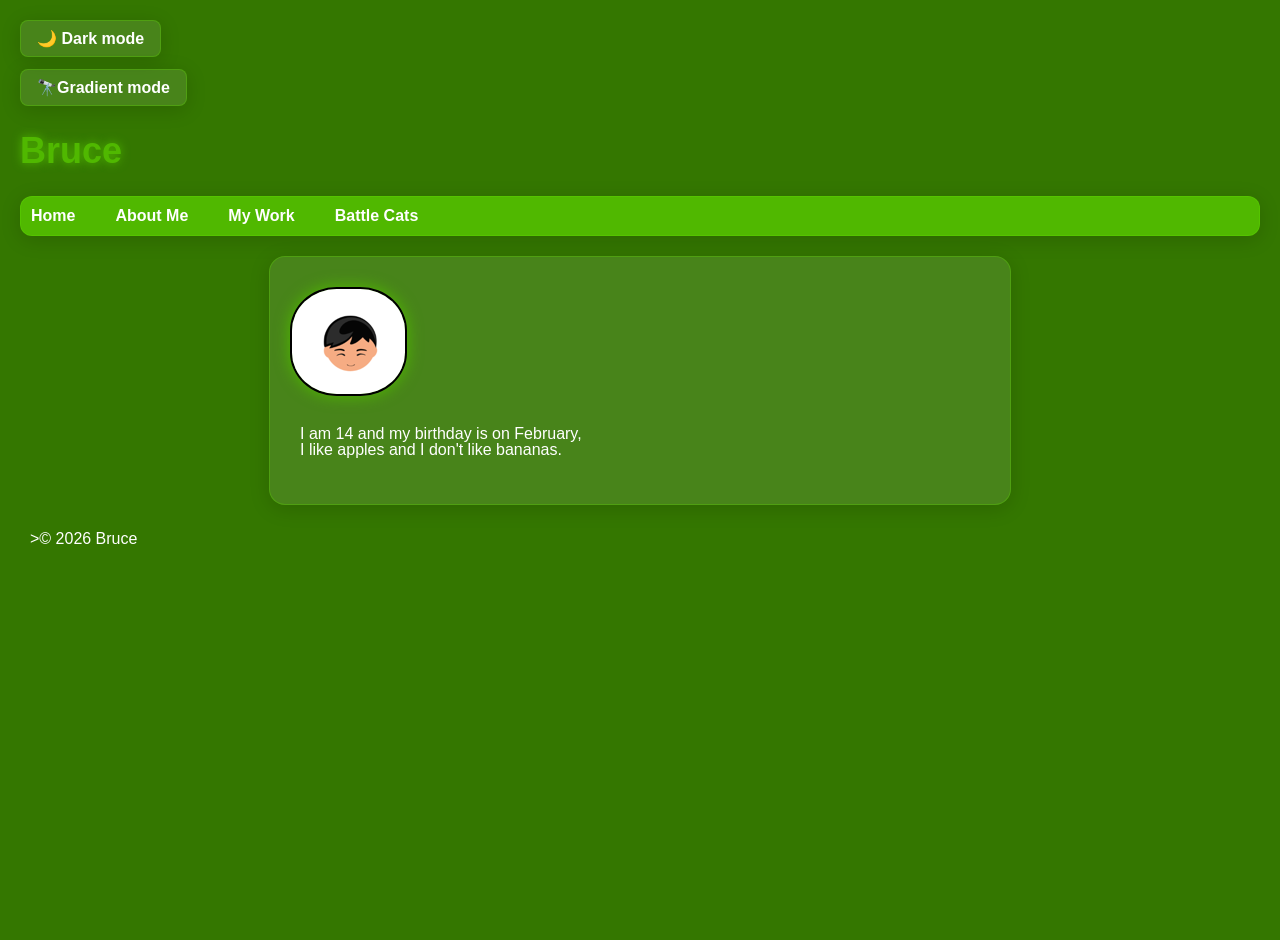
==== Index.html @ 91c333f7 "First Version of my studio code" ====
<!DOCTYPE html>
<html lang="en">
<head>
  <link rel="icon" href="images/favicon.ico.png">
    <meta name="description" content="A small page of my name and a picture that
    resemebles me.">
    <meta charset="UTF-8">
  <title>Bruce — Studio Profile</title>
  <link rel="stylesheet" href="css/style.css">
</head>
<body>
  
  <input type="checkbox" id="dark-mode-toggle">
<label for="dark-mode-toggle">🌙 Dark mode</label>

  <input type="checkbox" id="gradient-mode-toggle">
<label for="gradient-mode-toggle">🔭Gradient mode</label>

  <header>
    <h1>Bruce</h1>
      <nav>
        <a href="index.html">Home</a><br>
        <a href="about.html">About Me</a><br>
        <a href="work.html">My Work</a><br>
        <a href="setup.html">Battle Cats</a><br>
      </nav>
    </header>

    <main>
        <img src="images/avatar.png" style="margin-top: 10px " alt="A brown boy with black hair.">
        <p>I am 14 and my birthday is on February,<br> I like apples and I don't like bananas.</p>
    </main>

  <script src="js/script.js"></script>
</body>
<footer><p>>&copy; 2026 Bruce</p></footer>
</html>
---- css/style.css ----
/* Your styles go here — you'll start filling this in during Lesson 2.2 (CSS week). */
:root {
  --accent: #50b800;
  --bg: #347700;
  --text: #ffffff;
  --surface: rgba(255, 255, 255, 0.1); 
  --border-color: rgba(96, 223, 0, 0.3);
  --box-shadow: 0 4px 20px rgba(0, 0, 0, 0.15);
  --text-glow: 0 0 10px var(--accent);
  
  /* Standard Hover Settings */
  --hover-color: #008f18;     /* Nav link hover text color */
  --btn-hover-bg: #50b800;    /* Button hover background color */
  --btn-hover-text: #ffffff;  /* Button hover text color */
  
  /* Accent Two Fallback */
  --accent-two: #50b800;      /* Standard active button color */
}

/* Original checkbox toggle logic using your friend's dark theme styles */
body:has(#dark-mode-toggle:checked) {
  --bg: #000000;
  --text: #ffffff;
  --accent: #494949;
  --surface: rgba(20, 20, 30, 0.85);
  --border-color: rgba(255, 255, 255, 0.15);
  --box-shadow: 0 8px 32px rgba(0, 0, 0, 0.6);
  --text-glow: none;
  
  /* Dark Mode Hover Settings */
  --hover-color: #999999;     
  --btn-hover-bg: #494949;    
  --btn-hover-text: #ffffff;  
  --accent-two: #494949;      /* Dark mode active button color */
}

body {
  font-family: Arial, sans-serif;
  background-color: var(--bg);
  color: var(--text);
  margin: 0;
  min-height: 100vh;
  transition: background-color 0.3s ease, color 0.3s ease;
  padding: 20px;
}

/* Hides the raw checkbox inputs so only your nice button labels show */
#dark-mode-toggle,
#gradient-mode-toggle {
  display: none;
}

/* Styles both toggle button rectangles exactly the same way */
label[for="dark-mode-toggle"],
label[for="gradient-mode-toggle"] {
  font-weight: 600;
  cursor: pointer;
  display: block;      /* Stacks them underneath each other */
  width: max-content;  /* Wraps the box tightly around the text */
  margin-bottom: 12px; /* Adds a clean gap below each box */
  padding: 8px 16px;
  background: var(--surface);
  border: 1px solid var(--border-color);
  border-radius: 8px;
  box-shadow: var(--box-shadow);
  user-select: none;
  transition: all 0.2s ease;
}

/* Dynamic button hover behavior mapped perfectly to variables */
label[for="dark-mode-toggle"]:hover,
label[for="gradient-mode-toggle"]:hover,
button:hover {
  border-color: var(--accent);
  box-shadow: 0 0 12px var(--accent);
  background: var(--btn-hover-bg);
  color: var(--btn-hover-text);
}

/* Brightens the Dark Mode button when actively selected */
body:has(#dark-mode-toggle:checked) label[for="dark-mode-toggle"] {
  background: var(--accent);
  border-color: var(--text);
}

/* Brightens the Gradient button using your new accent variable when active */
body:has(#gradient-mode-toggle:checked) label[for="gradient-mode-toggle"],
body.gradient-mode label[for="gradient-mode-toggle"] {
  background: var(--accent-two); /* Uses your custom accent two value */
  border-color: var(--text);
}

/* Navigation bar */
nav {
  display: flex;
  gap: 20px;
  padding: 10px;
  background-color: var(--accent);
  border: 1px solid var(--border-color);
  border-radius: 12px;
  box-shadow: var(--box-shadow);
  margin-bottom: 20px;
}

nav a {
  text-decoration: none;
  color: rgb(255, 255, 255);
  font-weight: bold;
  transition: color 0.3s ease, text-shadow 0.3s ease;
}

/* Dynamic Link Hover State */
nav a:hover {
  color: var(--hover-color); 
  text-shadow: 0 0 8px var(--hover-color);
}

/* Headings */
h1 {
  font-size: 36px;
  color: var(--accent); 
  text-shadow: var(--text-glow);
}

header h3 {
  display: flex;
  gap: 20px;
  padding: 10px;
  text-decoration: none;
  color: rgb(255, 255, 255);
}

/* Main Content Containers */
main {
  max-width: 700px;
  margin: 0 auto;
  padding: 20px;
  background: var(--surface);
  border: 1px solid var(--border-color);
  border-radius: 16px;
  box-shadow: var(--box-shadow);
}

p {
  padding: 10px;
  line-height: 16px;
}

/* Standard Buttons (like your "Show Gallery" button) */
button {
  background: var(--surface);
  color: var(--text);
  border: 1px solid var(--border-color);
  padding: 8px 16px;
  border-radius: 8px;
  cursor: pointer;
  font-weight: 600;
  transition: all 0.2s ease;
}

/* Images */
img {
  max-width: 350px;
  display: block;
  margin: 20px 0;
  border-radius: 40%;
  border: 2px solid #000000;
  box-shadow: 0 0 15px var(--accent);
}

/* Horizontal Rules */
hr {
  border: none;
  height: 1px;
  background: var(--border-color);
  margin: 24px 0;
}

/* --- ACTIVATING MATRIX GRADIENT MODE --- */
body:has(#gradient-mode-toggle:checked),
body.gradient-mode {
  background: linear-gradient(135deg, #000000, #051a00, #003300, #000000);
  background-size: 400% 400%;
  animation: matrixShift 12s ease infinite;
  
  --text: #39ff14;                
  --accent: #00ff00;              
  --surface: rgba(0, 15, 0, 0.85); 
  --border-color: #00ff00;        
  --box-shadow: 0 0 25px rgba(0, 0, 0, 0.25);
  
  /* Matrix Mode Specific Hover Variations */
  --hover-color: #000000;       /* Nav link hover text color */
  --btn-hover-bg: #0e7501;      /* Button hover background color */
  --btn-hover-text: #ffffff;    /* Button hover text color */
  
  /* Your customized active button color token */
  --accent-two: #0e7501;        /* Change this value to style the ON button color! */
}

body:has(#gradient-mode-toggle:checked) nav a,
body.gradient-mode nav a {
  color: #ffffff;
}

@keyframes matrixShift {
  0% { background-position: 0% 50%; }
  50% { background-position: 100% 50%; }
  100% { background-position: 0% 50%; }
}
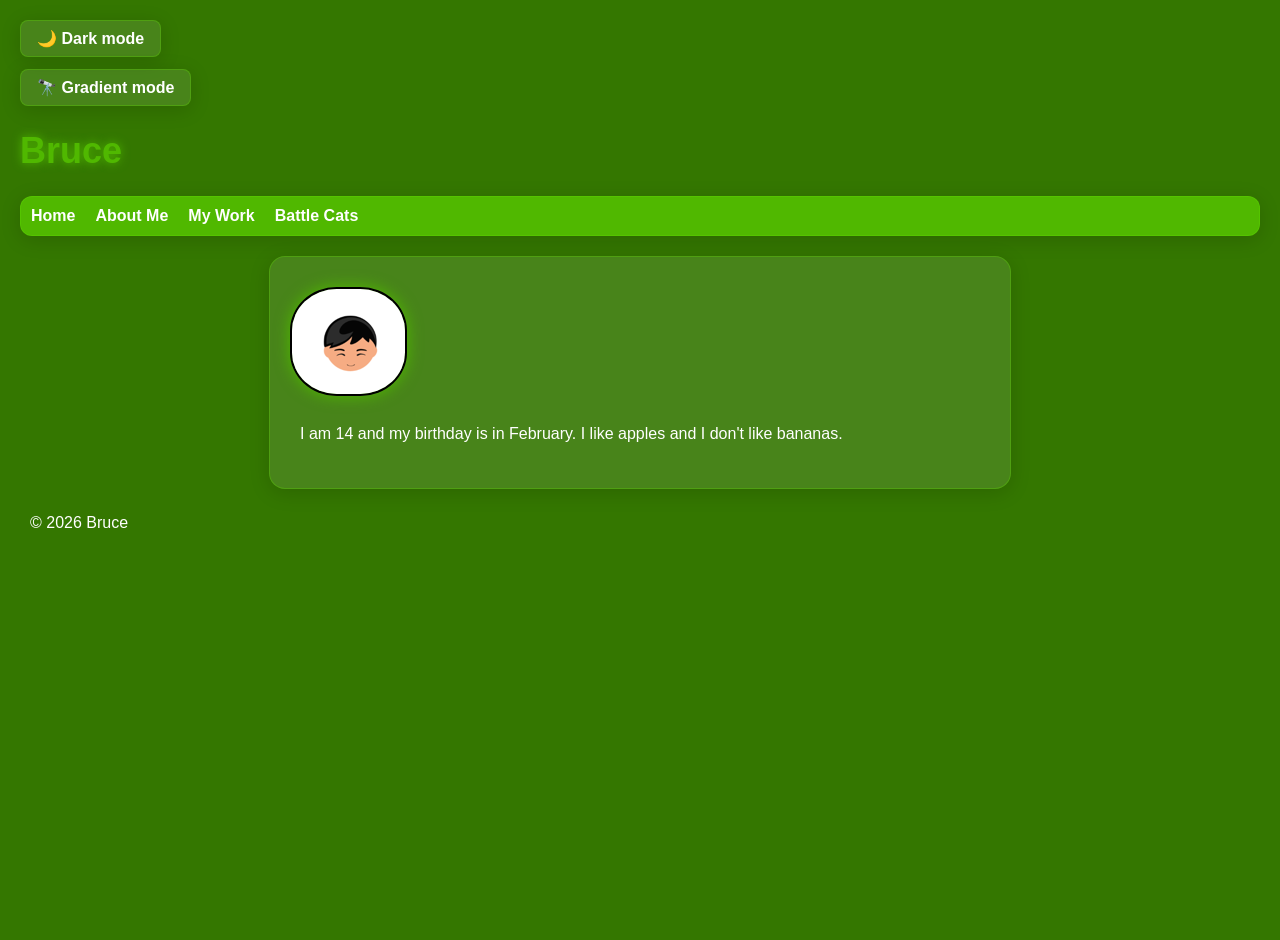
==== commit c0c3295f: "First version of my studio code" ====
--- a/Index.html
+++ b/Index.html
@@ -1,37 +1,43 @@
 <!DOCTYPE html>
 <html lang="en">
 <head>
-  <link rel="icon" href="images/favicon.ico.png">
-    <meta name="description" content="A small page of my name and a picture that
-    resemebles me.">
     <meta charset="UTF-8">
-  <title>Bruce — Studio Profile</title>
-  <link rel="stylesheet" href="css/style.css">
+    <meta name="viewport" content="width=device-width, initial-scale=1.0">
+    <title>Bruce — Studio Profile</title>
+    <meta name="description" content="A small page of my name and a picture that resembles me.">
+    <link rel="icon" href="images/favicon.ico.png">
+    <link rel="stylesheet" href="css/style.css">
 </head>
 <body>
-  
-  <input type="checkbox" id="dark-mode-toggle">
-<label for="dark-mode-toggle">🌙 Dark mode</label>
 
-  <input type="checkbox" id="gradient-mode-toggle">
-<label for="gradient-mode-toggle">🔭Gradient mode</label>
+    <!-- Mode Toggles -->
+    <div class="mode-toggles">
+        <input type="checkbox" id="dark-mode-toggle">
+        <label for="dark-mode-toggle">🌙 Dark mode</label>
+        
+        <input type="checkbox" id="gradient-mode-toggle">
+        <label for="gradient-mode-toggle">🔭 Gradient mode</label>
+    </div>
 
-  <header>
-    <h1>Bruce</h1>
-      <nav>
-        <a href="index.html">Home</a><br>
-        <a href="about.html">About Me</a><br>
-        <a href="work.html">My Work</a><br>
-        <a href="setup.html">Battle Cats</a><br>
-      </nav>
+    <header>
+        <h1>Bruce</h1>
+        <nav>
+            <a href="index.html">Home</a>
+            <a href="about.html">About Me</a>
+            <a href="work.html">My Work</a>
+            <a href="setup.html">Battle Cats</a>
+        </nav>
     </header>
 
     <main>
-        <img src="images/avatar.png" style="margin-top: 10px " alt="A brown boy with black hair.">
-        <p>I am 14 and my birthday is on February,<br> I like apples and I don't like bananas.</p>
+        <img src="images/avatar.png" alt="A brown boy with black hair." style="margin-top: 10px;">
+        <p>I am 14 and my birthday is in February. I like apples and I don't like bananas.</p>
     </main>
 
-  <script src="js/script.js"></script>
+    <footer>
+        <p>&copy; 2026 Bruce</p>
+    </footer>
+
+    <script src="js/script.js"></script>
 </body>
-<footer><p>>&copy; 2026 Bruce</p></footer>
 </html>
